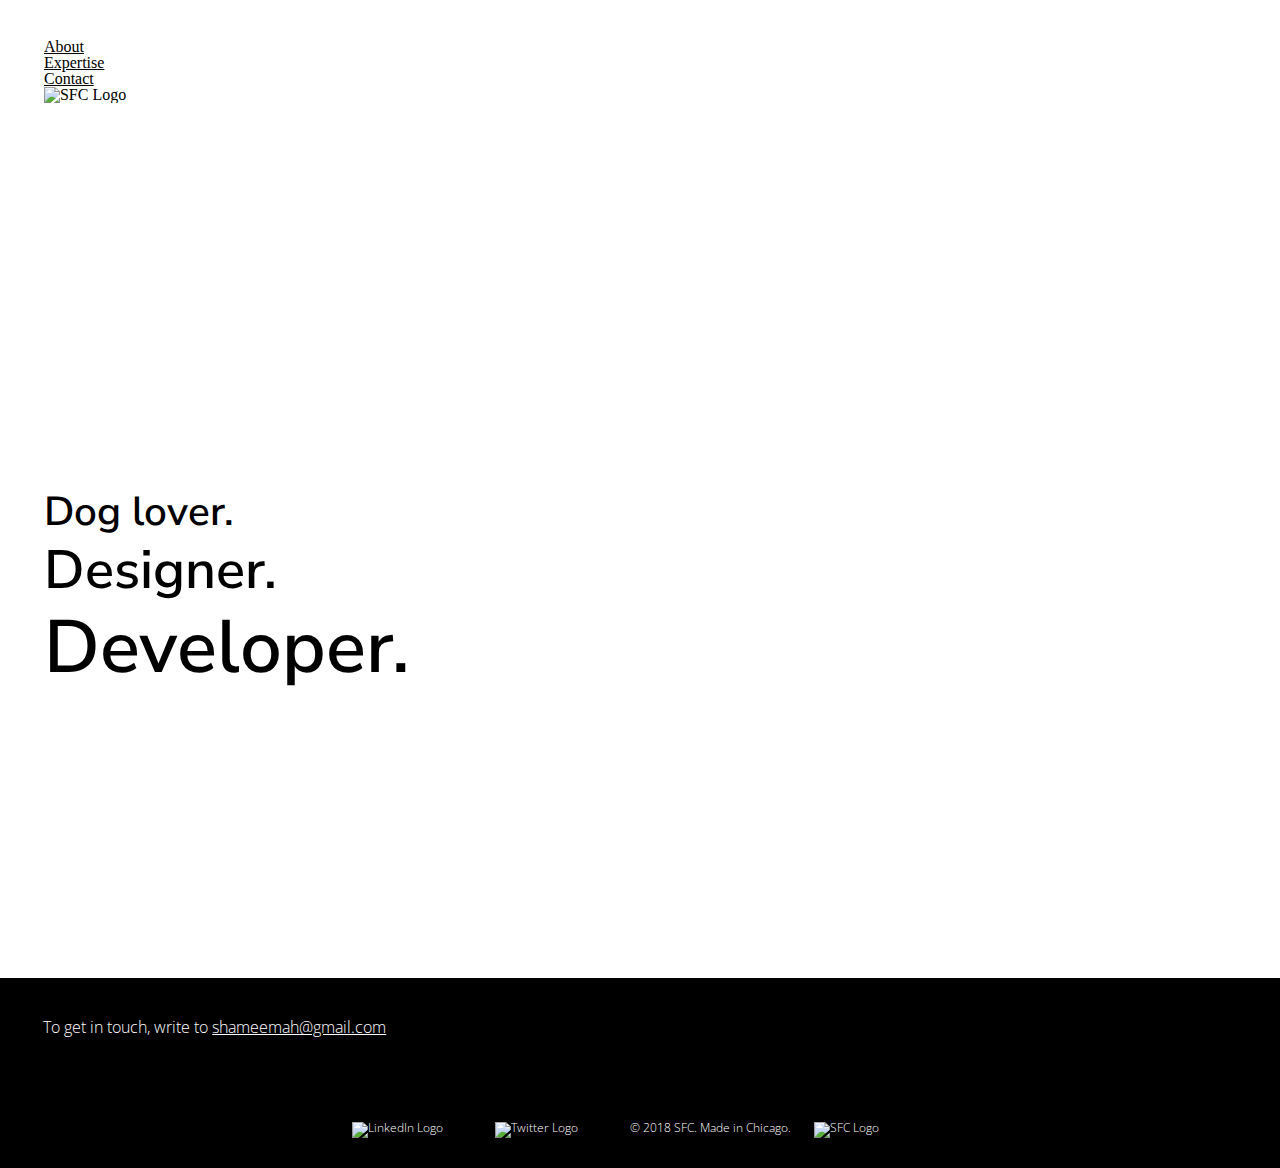
==== contact/index.html @ e67cde89 "Create directories for expertise and contact, and split project into 3 parts" ====
<!DOCTYPE html>
<html id="contact" lang="en">
  <head>
    <title>Shameemah Fuseini-Codjoe: Contact</title>
    <meta charset="utf-8" />
    <meta name="viewport" content="width=device-width,initial-scale=1.0,shrink-to-fit=no" />
    <link rel="stylesheet" media="screen" href="/css/screen.css" />
    <link href="https://fonts.googleapis.com/css?family=Nunito+Sans:400,600,600i,700" rel="stylesheet">
    <link href="https://fonts.googleapis.com/css?family=Open+Sans:300,400,600,700,800" rel="stylesheet">
  </head>
  <body>
      <header>
        <h1 class="header-hidden">Shameemah Fuseini-Codjoe</h1>
        <nav id="navigation">
          <ul>
            <li><a id="nav-abo" href="../">About</a></li>
            <li><a id="nav-pro" href="../expertise/">Expertise</a></li>
            <li><a id="nav-con" href="#content">Contact</a></li>
          </ul>
        </nav>
        <figure id="logo-main">
          <img src="../images/logo-black.png" alt="SFC Logo"/>
        </figure>
        <ul id="subtitle">
          <li>Dog lover.</li>
          <li>Designer.</li>
          <li>Developer.</li>
        </ul>
      </header>
      <main id="content">
        <section id="contact-info">
          <h3 class="header-hidden">Contact</h3>
          <p id="contact-text">
            To get in touch, write to
            <a href="mailto:shameemah.fcodjoe@gmail.com">shameemah@gmail.com</a>
          </p>
        </section>
      </main>
      <footer>
        <section id="social">
          <h3 class="header-hidden">Social</h3>
          <figure>
            <img src="../images/linkedin-logo.png" alt="LinkedIn Logo"/>
          </figure>
          <figure>
            <img src="../images/twitter-logo.png" alt="Twitter Logo"/>
          </figure>
          <p>© 2018 SFC. Made in Chicago.</p>
          <figure>
            <img src="../images/logo-white.png" alt="SFC Logo"/>
          </figure>
        </section>
      </footer>
  </body>
</html>
---- css/screen.css ----
/* http://meyerweb.com/eric/tools/css/reset/
   v2.0 | 20110126
   License: none (public domain)
*/
/* stylelint-disable */
a,abbr,acronym,address,applet,article,aside,audio,b,big,blockquote,body,canvas,
caption,center,cite,code,dd,del,details,dfn,div,dl,dt,em,embed,fieldset,figcaption,
figure,footer,form,h1,h2,h3,h4,h5,h6,header,hgroup,html,i,iframe,img,ins,kbd,label,
legend,li,mark,menu,nav,object,ol,output,p,pre,q,ruby,s,samp,section,small,span,
strike,strong,sub,summary,sup,table,tbody,td,tfoot,th,thead,time,tr,tt,u,ul,var,
video{margin:0;padding:0;border:0;font:inherit;vertical-align:baseline}article,
aside,details,figcaption,figure,footer,header,hgroup,main,menu,nav,
section{display:block}html{line-height:1}body{line-height:inherit}ol,
ul{list-style:none}blockquote,q{quotes:none}blockquote:after,blockquote:before,
q:after,q:before{content:'';content:none}table{border-collapse:collapse;border-spacing:0}
/* stylelint-enable */

/* ===== BASE STYLES ===== */
header {
  background: url(../images/background-photo.jpeg) #FFF;
  -webkit-background-size: cover;
  -moz-background-size: cover;
  -o-background-size: cover;
  background-size: cover;
  background-repeat: no-repeat;
  height: 100vh;
}

footer {
  background-color: #000;
  color: #FFF;
}

h2 {
  padding: 2.10937em 0 1.2em 0;
  font-size: 1.5275em;
  text-transform: uppercase;
}

main {
  font-weight: 300;
  font-size: 0.984375em;
  line-height: 1.444em;
}

main, footer {
  font-family: 'Open Sans', sans-serif;
}

a {
  color: #FFF;
}

footer {
  text-align: center;
  font-size: 0.76375em;
  font-weight: 300;
}

/* ===== LAYOUT STYLES ===== */
#expertise, #biography, #contact-info, header, footer {
  padding: 1.222em 0.916em;
}

#subtitle {
  padding-top: 20rem;
}

#expertise h2, #contact-info p {
  background: no-repeat url(../images/line-white.png);
}

#biography h2 {
  background: no-repeat url(../images/line-white.png);
}

#social {
  background: no-repeat url(../images/long-divider-white.png);
  background-size: 100vw;
}

/* ===== MODULAR STYLES ===== */
.summary {
  font-size: 0.8195em;
  padding-bottom: 4.28em;
}

.header-hidden {
  display: none;
}

#expertise {
  color: white;
  background-color: #000;
}

#biography {
  color: white;
  background-color: #000;
}

#contact-info{
  background-color: #000;
  color: #FFF;
}

#logo-container {
  margin: 1.22em 0;
  background-color: rgba(255, 255, 255, 0.1);
}

#resume {
  border:1px solid #FFF;
  margin-bottom: 4.28em;
  width: 40vw;
  text-align: center;
  padding: 0.8em;
}

#resume:hover {
  position: relative;
  background-color: rgba(255, 255, 255, 0.1);
}

#resume a {
  text-decoration: none;
  text-transform: uppercase;
}

nav a {
  color: #000;
}

#logo-main img {
  height: 4em;
  width: 6.5em;
}

#subtitle li, h2 {
  font-weight: 600;
  line-height: 1.222em;
}

#subtitle li, h2, .summary, #contact-info-text {
  font-family: 'Nunito Sans', sans-serif;
}

#subtitle li:first-child {
  font-size: 1.40625em;
}

#subtitle li:nth-child(2) {
  font-size: 2.109375em;
}

#subtitle li:last-child {
  font-size: 2.531em;
}

#skills li::before {
  content: "-";
  padding-right: 0.2em;
}

#logo-container h3 {
  font-family: 'Nunito Sans', sans-serif;
  text-transform: uppercase;
  font-weight: 600;
  text-align: center;
  padding-top: 1.222em;
}

#logo-container #rbc-logo {
  height: 4em;
  width: 3em;
}

#logo-container figure img {
  height: 4em;
  width: 5em;
  display: block;
  padding: 1.222em 0;
  padding-right: 0.916em;
  margin: 0 auto;
}

#bio-content li {
  padding-bottom: 1.22em;
}

#contact-info-text {
  padding: 2.10937em 0 1.2em 0;
  font-size: 1.5275em;
  margin-bottom: 4.8em;
}

footer p {
  display: inline;
  padding-right: 0.8em;
}

footer figure {
  display: inline;
}

footer figure img {
  height: 1.5em;
  width: 1.5em;
  padding-right: 2em;
  padding-top: 1.222em;
}

footer figure:last-child img {
  height: 2em;
  width: 3em;
}

/* ===== MEDIA QUERIES ===== */
@media screen and (min-width: 31.250em) {

  #expertise, #biography, #contact-info, header, footer {
    padding: 2.44em 2.748em;
  }

  #subtitle li:first-child {
    font-size: 2.109375em;
  }

  #subtitle li:nth-child(2) {
    font-size: 2.531em;
  }

  #subtitle li:last-child {
    font-size: 3.374875em;
  }

}

@media screen and (min-width: 48em) {

  #subtitle {
    padding-top: 24rem;
  }

  #subtitle li:first-child {
    font-size: 2.531em;
  }

  #subtitle li:nth-child(2) {
    font-size: 3.374875em;
  }

  #subtitle li:last-child {
    font-size: 4.640375em;
  }

  #biography, #expertise-main {
    display: grid;
    grid-template-columns: 40% 60%;
    grid-template-rows: 33.3% 33.3% 33.3%;
    grid-column-gap: 2.5em;
  }

  .summary {
    grid-column-start: 1;
    grid-column-end: 2;
    grid-row-start: 2;
    grid-row-end: 3;
  }

  #resume {
    width: 30vw;
    grid-column-start: 2;
    grid-column-end: 3;
    grid-row-start: 4;
    grid-row-end: 5;
    text-align: center;
    margin-top: 1.222em;
  }

  #bio-content, #skills {
    grid-row-start: 2;
    grid-row-end: 4;
    grid-column-start: 2;
    grid-column-end: 3;
  }

  #logo-container {
    display: grid;
    grid-template-columns: repeat(4, 1fr);
    grid-template-rows: 50% 50%;
  }

  #logo-container h3 {
    grid-column-start: 2;
    grid-column-end: 4;
    grid-row-start: 1;
    grid-row-end: 2;
  }

  #logo-container figure  {
    grid-row-start: 2;
    grid-row-end: 3;
  }

  #rbc-logo {
    grid-column-start: 1;
    grid-column-end: 4;
  }

  #biography {
    margin-right: 2.748em;
  }

  @media screen and (min-width: 75em) {
    footer p {
      padding-right: 1.6em;
    }

    footer figure img {
      padding-right: 4em;
    }
  }
}
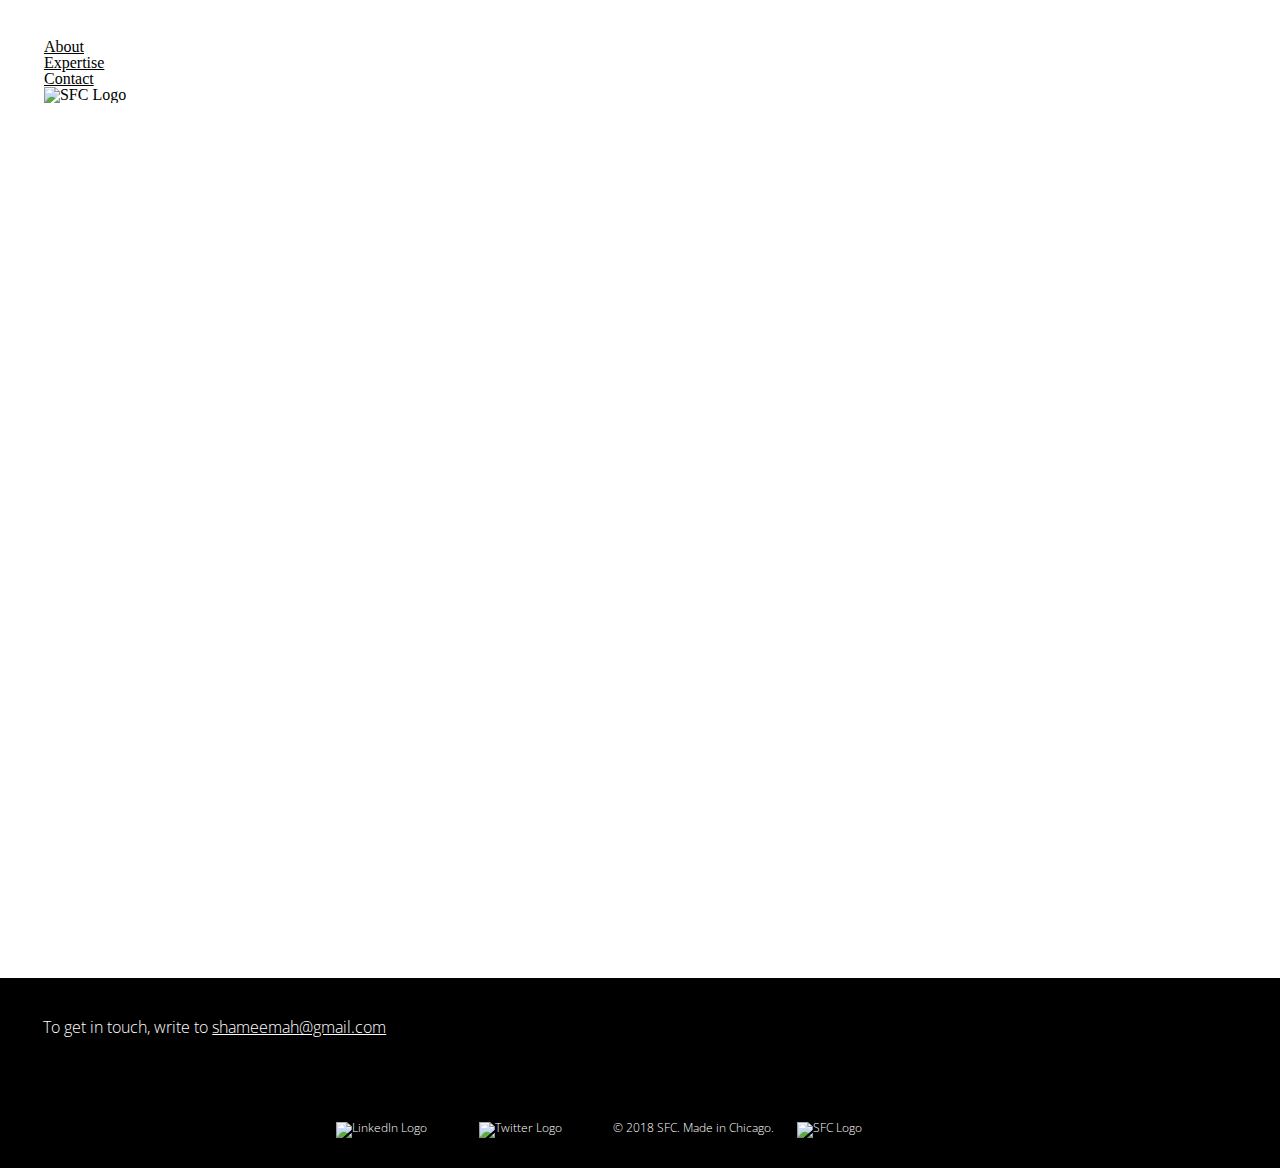
==== commit bb6f8704: "Remove subtitles from header" ====
--- a/contact/index.html
+++ b/contact/index.html
@@ -9,7 +9,7 @@
     <link href="https://fonts.googleapis.com/css?family=Open+Sans:300,400,600,700,800" rel="stylesheet">
   </head>
   <body>
-      <header>
+      <header id="descr-header">
         <h1 class="header-hidden">Shameemah Fuseini-Codjoe</h1>
         <nav id="navigation">
           <ul>
@@ -21,11 +21,6 @@
         <figure id="logo-main">
           <img src="../images/logo-black.png" alt="SFC Logo"/>
         </figure>
-        <ul id="subtitle">
-          <li>Dog lover.</li>
-          <li>Designer.</li>
-          <li>Developer.</li>
-        </ul>
       </header>
       <main id="content">
         <section id="contact-info">
--- a/css/screen.css
+++ b/css/screen.css
@@ -32,7 +32,7 @@
 }
 
 h2 {
-  padding: 2.10937em 0 1.2em 0;
+  padding: 1.2em 0;
   font-size: 1.5275em;
   text-transform: uppercase;
 }
@@ -58,7 +58,7 @@
 }
 
 /* ===== LAYOUT STYLES ===== */
-#expertise, #biography, #contact-info, header, footer {
+#expertise-info, #biography, #contact-info, header, footer {
   padding: 1.222em 0.916em;
 }
 
@@ -66,7 +66,7 @@
   padding-top: 20rem;
 }
 
-#expertise h2, #contact-info p {
+#expertise-info h2, #contact-info p {
   background: no-repeat url(../images/line-white.png);
 }
 
@@ -81,15 +81,15 @@
 
 /* ===== MODULAR STYLES ===== */
 .summary {
-  font-size: 0.8195em;
-  padding-bottom: 4.28em;
+  font-size: 1.06em;
+  padding-bottom: 1.8em;
 }
 
 .header-hidden {
   display: none;
 }
 
-#expertise {
+#expertise-info {
   color: white;
   background-color: #000;
 }
@@ -111,7 +111,7 @@
 
 #resume {
   border:1px solid #FFF;
-  margin-bottom: 4.28em;
+  margin-bottom: 1.8em;
   width: 40vw;
   text-align: center;
   padding: 0.8em;
@@ -218,7 +218,7 @@
 /* ===== MEDIA QUERIES ===== */
 @media screen and (min-width: 31.250em) {
 
-  #expertise, #biography, #contact-info, header, footer {
+  #expertise-info, #biography, #contact-info, header, footer {
     padding: 2.44em 2.748em;
   }
 
@@ -308,8 +308,8 @@
     grid-column-end: 4;
   }
 
-  #biography {
-    margin-right: 2.748em;
+  #expertise-info, #biography, #contact-info, header, footer {
+    padding-right: 5.496em;
   }
 
   @media screen and (min-width: 75em) {
